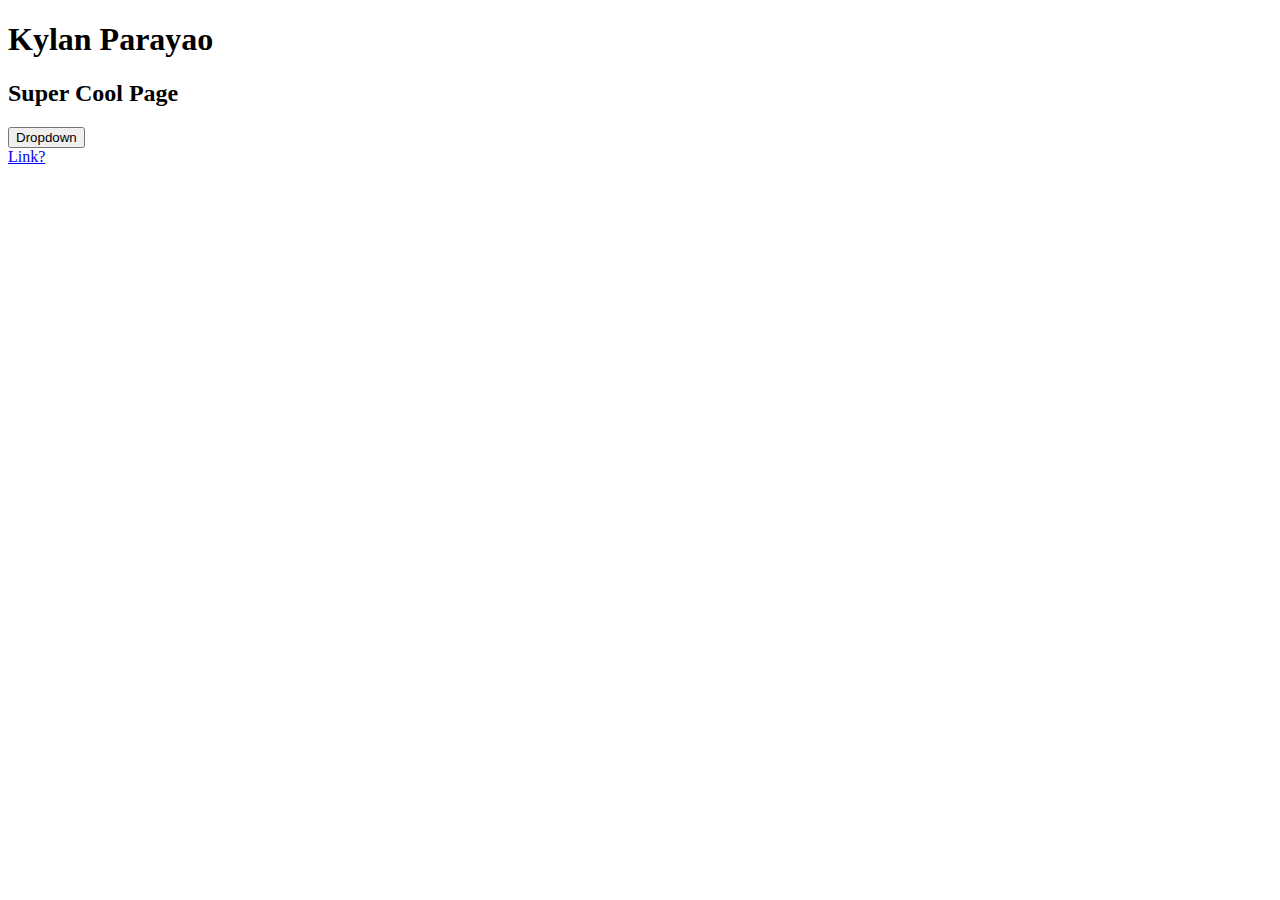
==== Project1-Folder/index.html @ d3c63845 "Rename index.html to Project1-Folder/index.html" ====
<!DOCTYPE html>
<html>
<h1>Kylan Parayao</h1>
<h2>Super Cool Page</h2>
<head>
  <link rel="stylesheet" href="object.css">
</head>
  <div class="navbar">
    <div class="dropdown">
      <button class="dropbtn">Dropdown
        <i class="fa fa-caret-down"></i>
      </button>
      <div class="dropdown-content">
        <a href="nameAndNumber.html">Link?</a>
      </div>
    </div>
  </div>
</html>
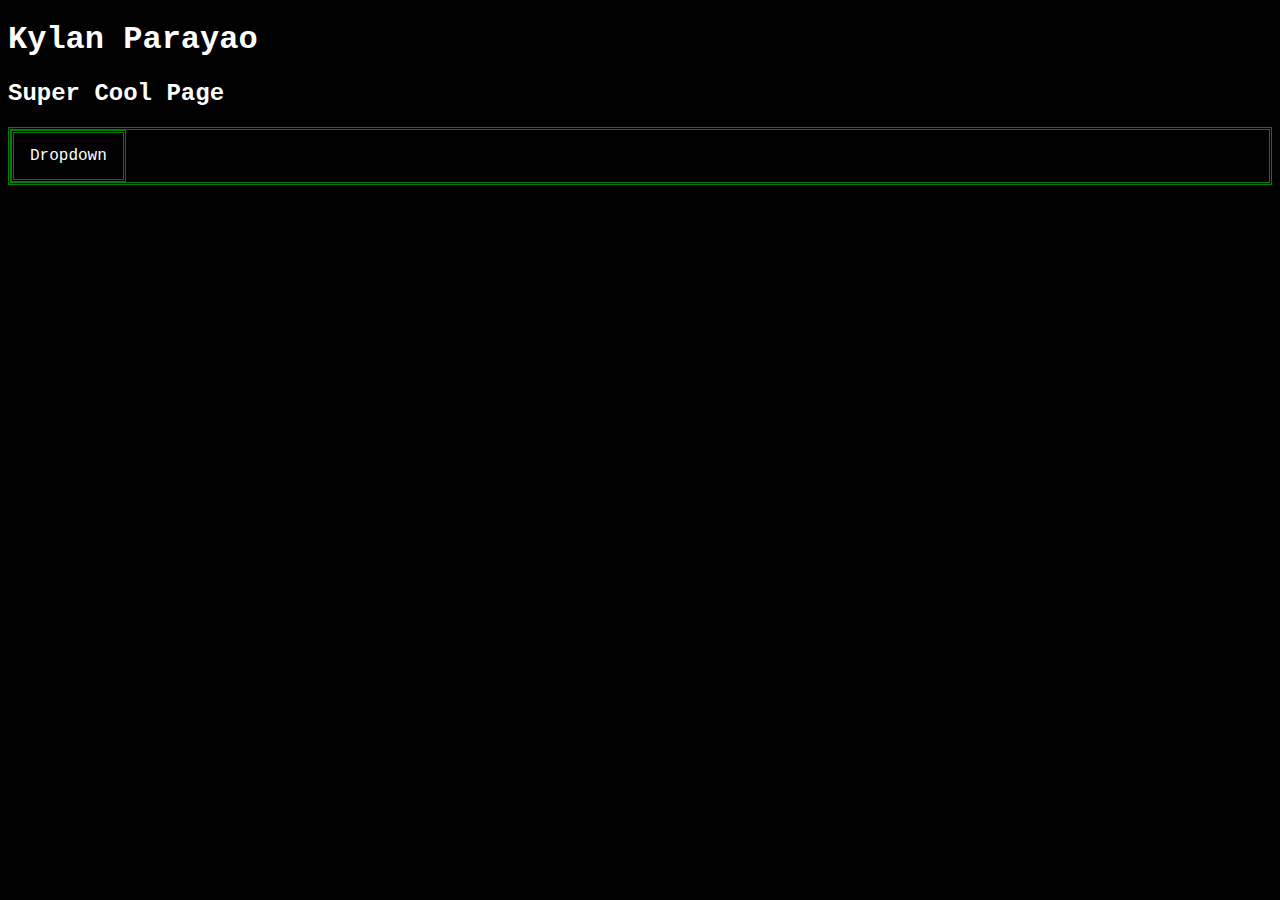
==== commit 772d06ff: "Updating page for 2nd Assignment" ====
--- a/Project1-Folder/index.html
+++ b/Project1-Folder/index.html
@@ -15,4 +15,48 @@
       </div>
     </div>
   </div>
+  <script>
+    function setCookie(cname, cvalue, exdays)
+    {
+         console.log("entering set cookie routine");
+         var d = new Date();
+         d.setTime(d.getTime() + (exdays*24*60*60*1000));
+         var expires = "expires=" + d.toGMTString();
+         document.cookie = cname + "="+ cvalue + "; " + expires;
+    }
+
+    function getCookie(cname)
+    {
+        console.log("loading get cookie...");
+
+        var name = cname + "=";
+        console.log(`document cookie list is ${document.cookie}`);
+        var ca = document.cookie.split(";");
+        console.log("displaing ca: " + ca);
+
+        for(var i = 0; i < ca.length; i++)
+        {
+            var c = ca[i];
+            console.log(`c at i: ${ca[i]}`);
+            while(c.charAt(0)==' ') c = c.substring(1);
+            if(c.indexOf(name) == 0){
+                return c.substring(name.length, c.length);
+            }
+        }
+        return " ";
+    }
+    function checkCookie() {
+        var user=getCookie("username");
+        if(user != ""){
+            alert("Welcome again, " + user);
+        }else{
+            user=prompt("Please enter your name: ", "");
+            if(user != "" && user != null){
+                console.log("no cookie exists, with that name....");
+                setCookie("username", user, 30);
+            }
+        }
+    }
+</script>
+<body onload="checkCookie()"></body>
 </html>
--- a/Project1-Folder/object.css
+++ b/Project1-Folder/object.css
@@ -0,0 +1,86 @@
+.navbar {
+  overflow: hidden;
+  font-family: Courier;
+}
+
+.navbar a {
+  float: left;
+  font-size: 16px;
+  color: white;
+  text-align: center;
+  padding: 14px 16px;
+  text-decoration: none;
+}
+
+.dropdown {
+  float: left;
+  overflow: hidden;
+}
+
+.dropdown .dropbtn {
+  font-size: 16px;
+  border: none;
+  outline: none;
+  color: white;
+  padding: 14px 16px;
+  background-color: inherit;
+  font-family: inherit;
+  margin: 0;
+}
+
+.navbar a:hover, .dropdown:hover .dropbtn {
+  background-color: blue;
+}
+
+.dropdown-content {
+  display: none;
+  position: absolute;
+  background-color: #f9f9f9;
+  min-width: 160px;
+  box-shadow: 0px 8px 16px 0px rgba(0,0,0,0.2);
+  z-index: 1;
+}
+
+.dropdown-content a {
+  float: none;
+  color: black;
+  padding: 12px 16px;
+  text-decoration: none;
+  display: block;
+  text-align: left;
+}
+
+.dropdown-content a:hover {
+  background-color: #ddd;
+}
+
+.dropdown:hover .dropdown-content {
+  display: block;
+}
+
+div {
+  border: double;
+  color: green;
+}
+
+a:hover {
+  color: blue;
+}
+
+input[type="text"]
+{
+    background: transparent;
+    border: none;
+}
+
+input {
+  background-color: rgba(0,0,0,0.1);
+  color: white;
+  border: none;
+}
+
+body {
+  background-color: black;
+  color: white;
+  font-family: Courier;
+}
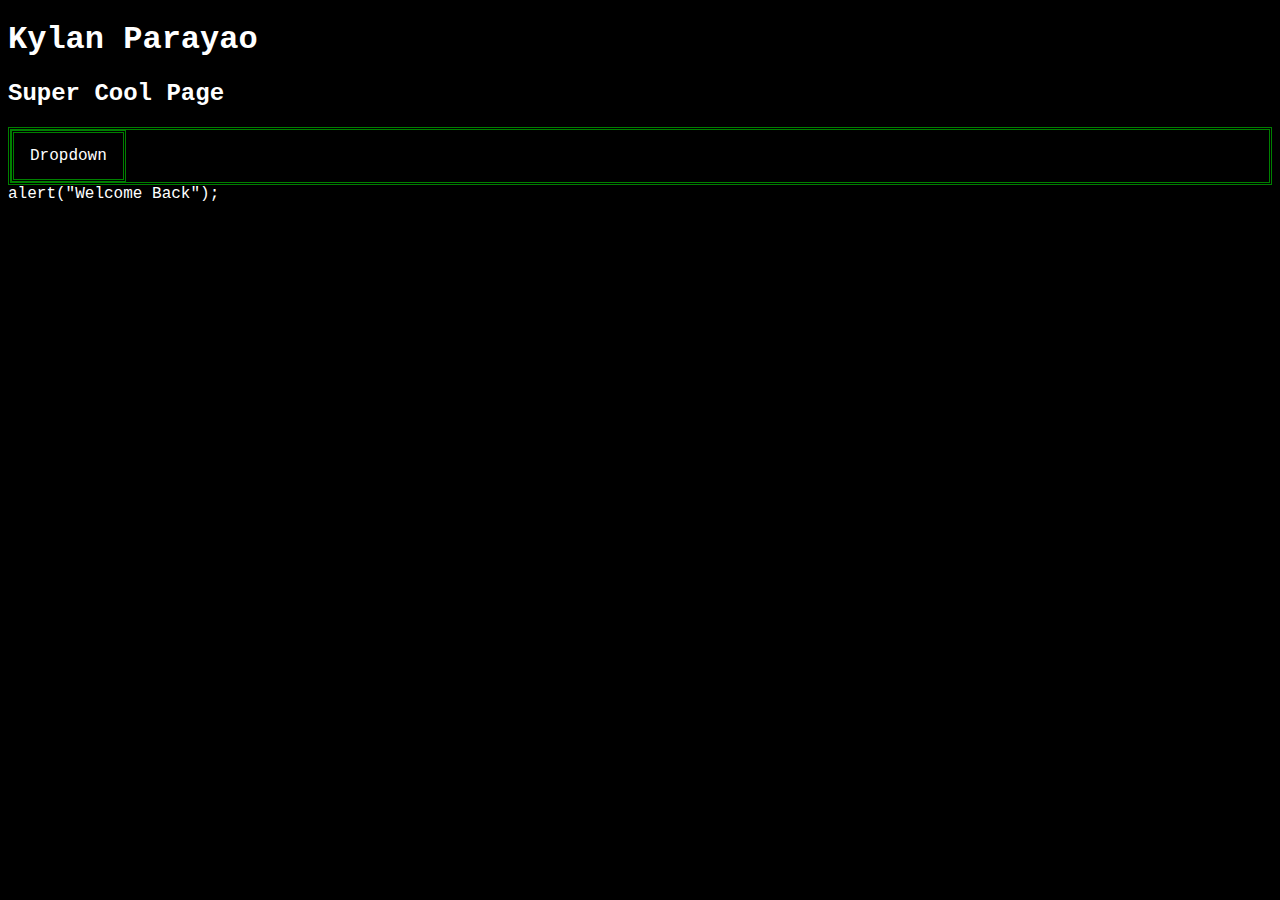
==== commit 63bd2e9d: "Updating page" ====
--- a/Project1-Folder/index.html
+++ b/Project1-Folder/index.html
@@ -15,48 +15,5 @@
       </div>
     </div>
   </div>
-  <script>
-    function setCookie(cname, cvalue, exdays)
-    {
-         console.log("entering set cookie routine");
-         var d = new Date();
-         d.setTime(d.getTime() + (exdays*24*60*60*1000));
-         var expires = "expires=" + d.toGMTString();
-         document.cookie = cname + "="+ cvalue + "; " + expires;
-    }
-
-    function getCookie(cname)
-    {
-        console.log("loading get cookie...");
-
-        var name = cname + "=";
-        console.log(`document cookie list is ${document.cookie}`);
-        var ca = document.cookie.split(";");
-        console.log("displaing ca: " + ca);
-
-        for(var i = 0; i < ca.length; i++)
-        {
-            var c = ca[i];
-            console.log(`c at i: ${ca[i]}`);
-            while(c.charAt(0)==' ') c = c.substring(1);
-            if(c.indexOf(name) == 0){
-                return c.substring(name.length, c.length);
-            }
-        }
-        return " ";
-    }
-    function checkCookie() {
-        var user=getCookie("username");
-        if(user != ""){
-            alert("Welcome again, " + user);
-        }else{
-            user=prompt("Please enter your name: ", "");
-            if(user != "" && user != null){
-                console.log("no cookie exists, with that name....");
-                setCookie("username", user, 30);
-            }
-        }
-    }
-</script>
-<body onload="checkCookie()"></body>
+ alert("Welcome Back");
 </html>
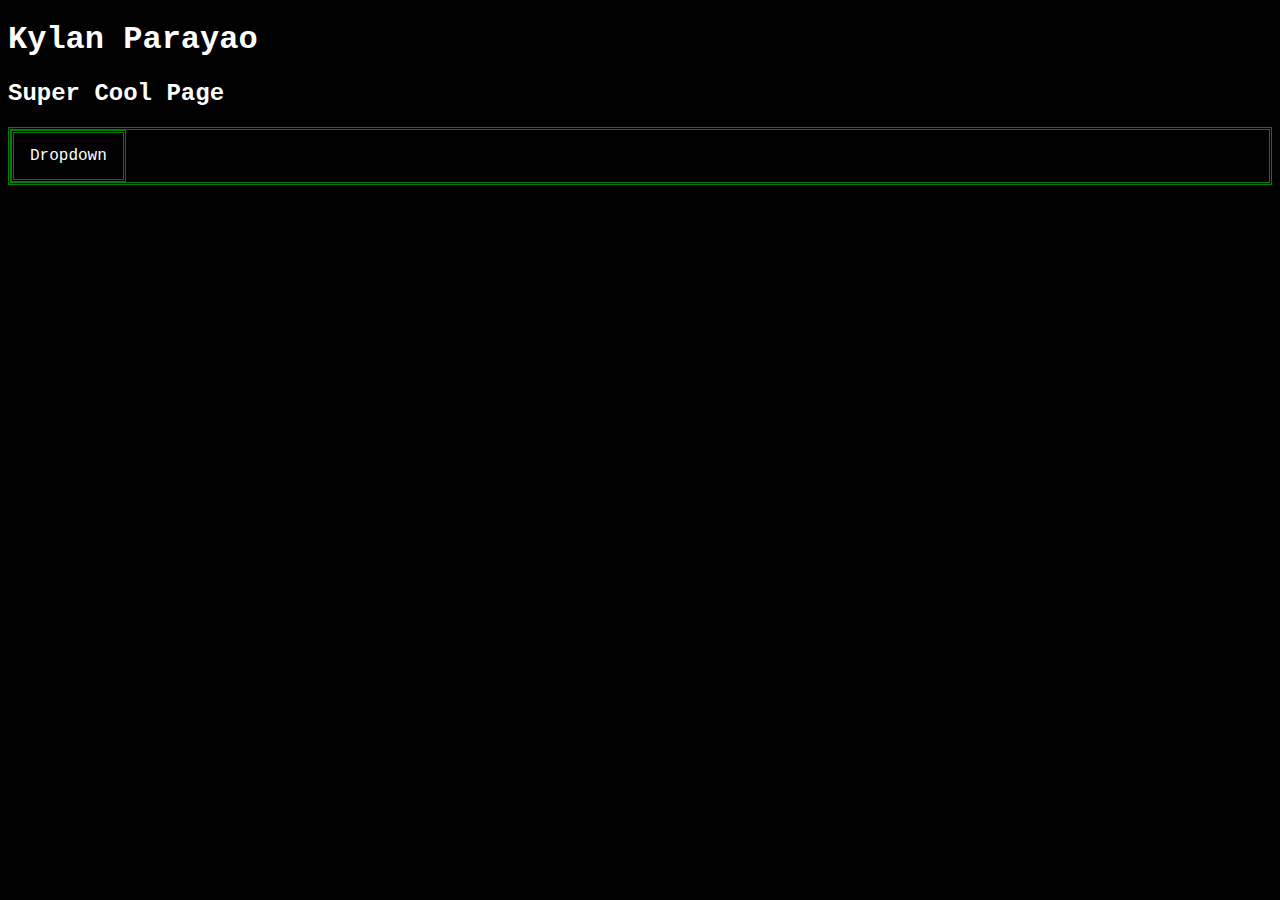
==== commit eadedb80: "Forgot the script tags" ====
--- a/Project1-Folder/index.html
+++ b/Project1-Folder/index.html
@@ -15,5 +15,7 @@
       </div>
     </div>
   </div>
+  <script>
  alert("Welcome Back");
+  </script>
 </html>
